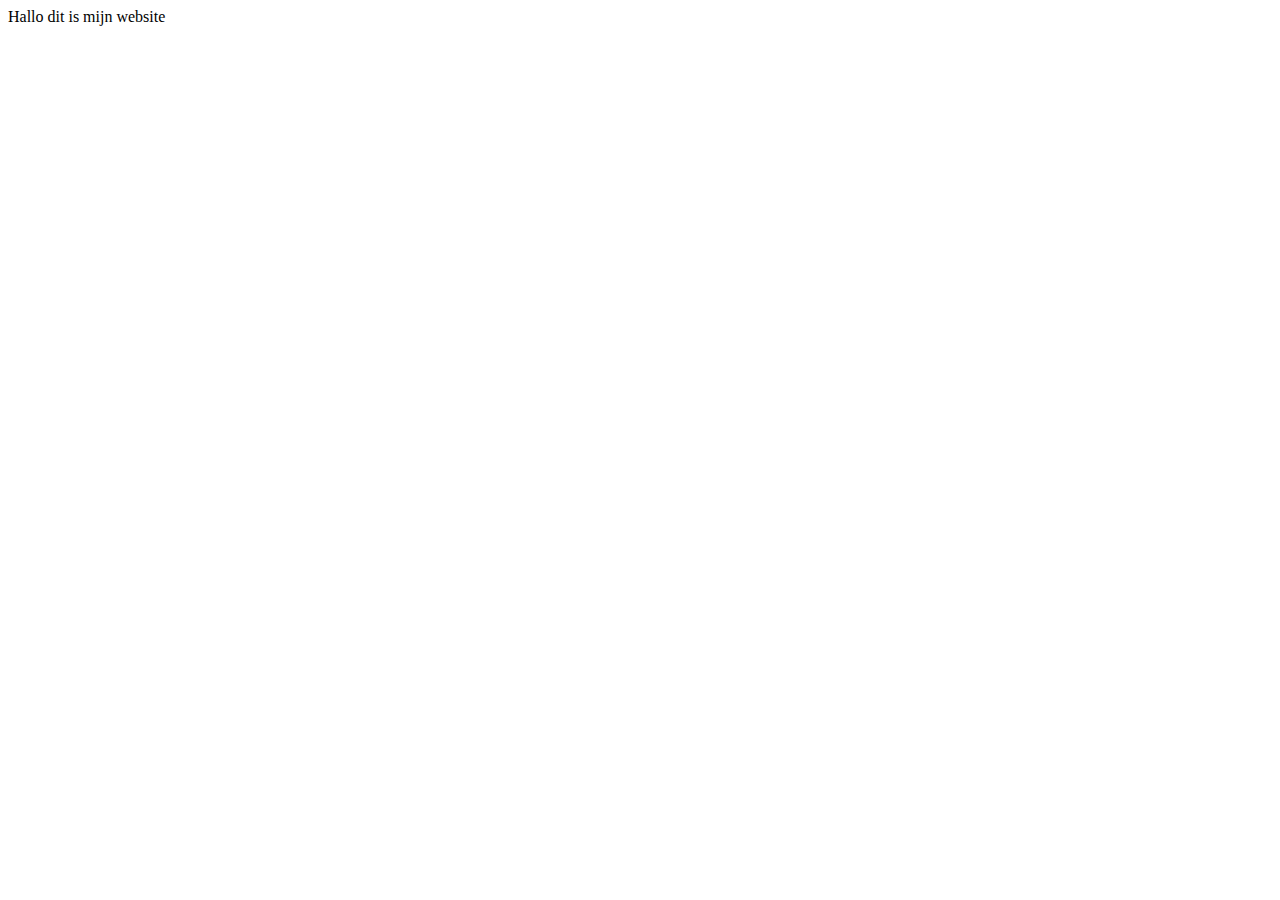
==== index.html @ 6a7ceaff "Test index page" ====
<!DOCTYPE html>
<html lang="en">

<head>
  <meta charset="UTF-8">
  <meta http-equiv="X-UA-Compatible" content="IE=edge">
  <meta name="viewport" content="width=device-width, initial-scale=1.0">
  <title>Evan portfolio</title>
</head>

<body>
  Hallo dit is mijn website
</body>

</html>
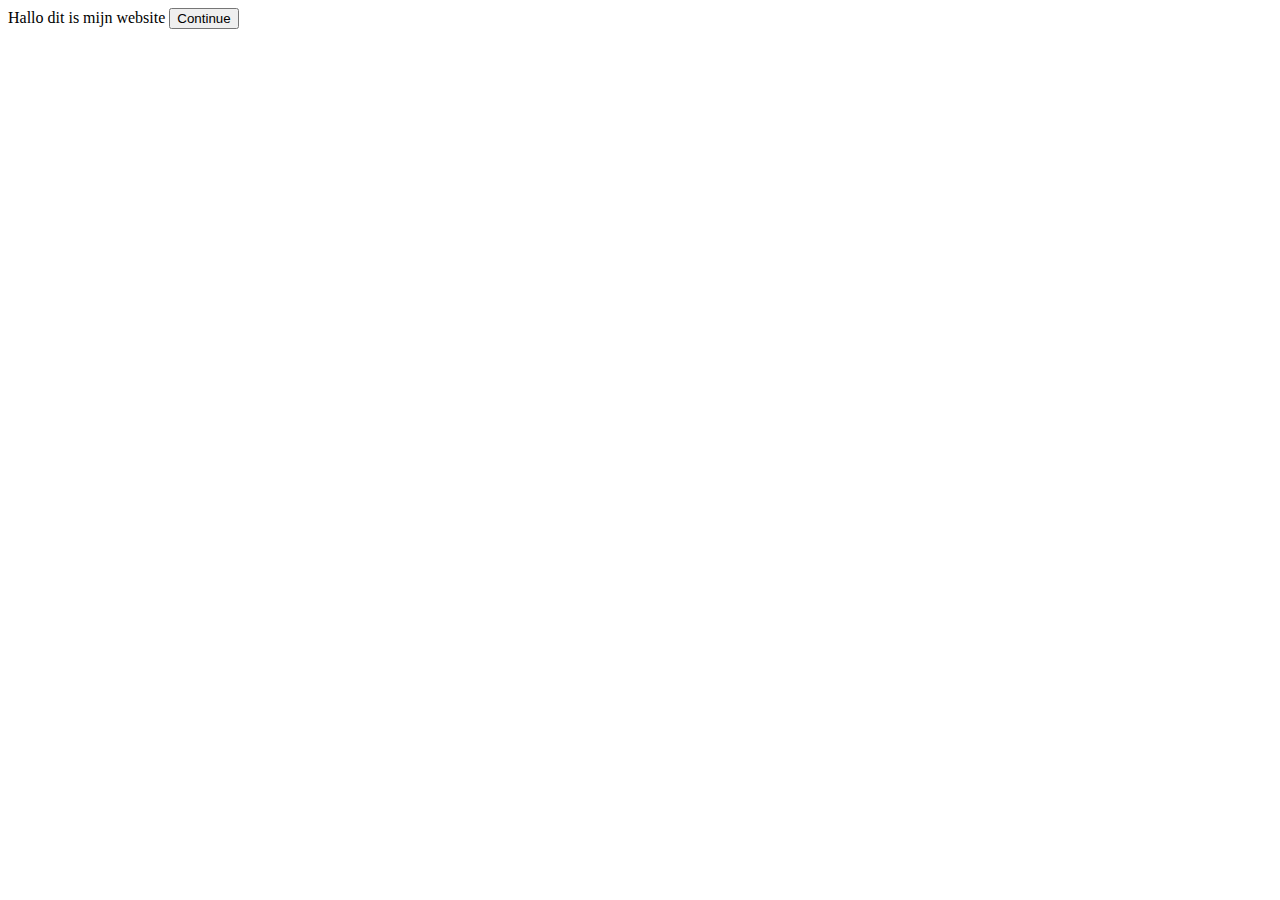
==== commit 90c736e8: "Update index.html" ====
--- a/index.html
+++ b/index.html
@@ -10,6 +10,7 @@
 
 <body>
   Hallo dit is mijn website
+  <button onclick="window.location.href='/msi/index.html'">Continue</button>
 </body>
 
 </html>
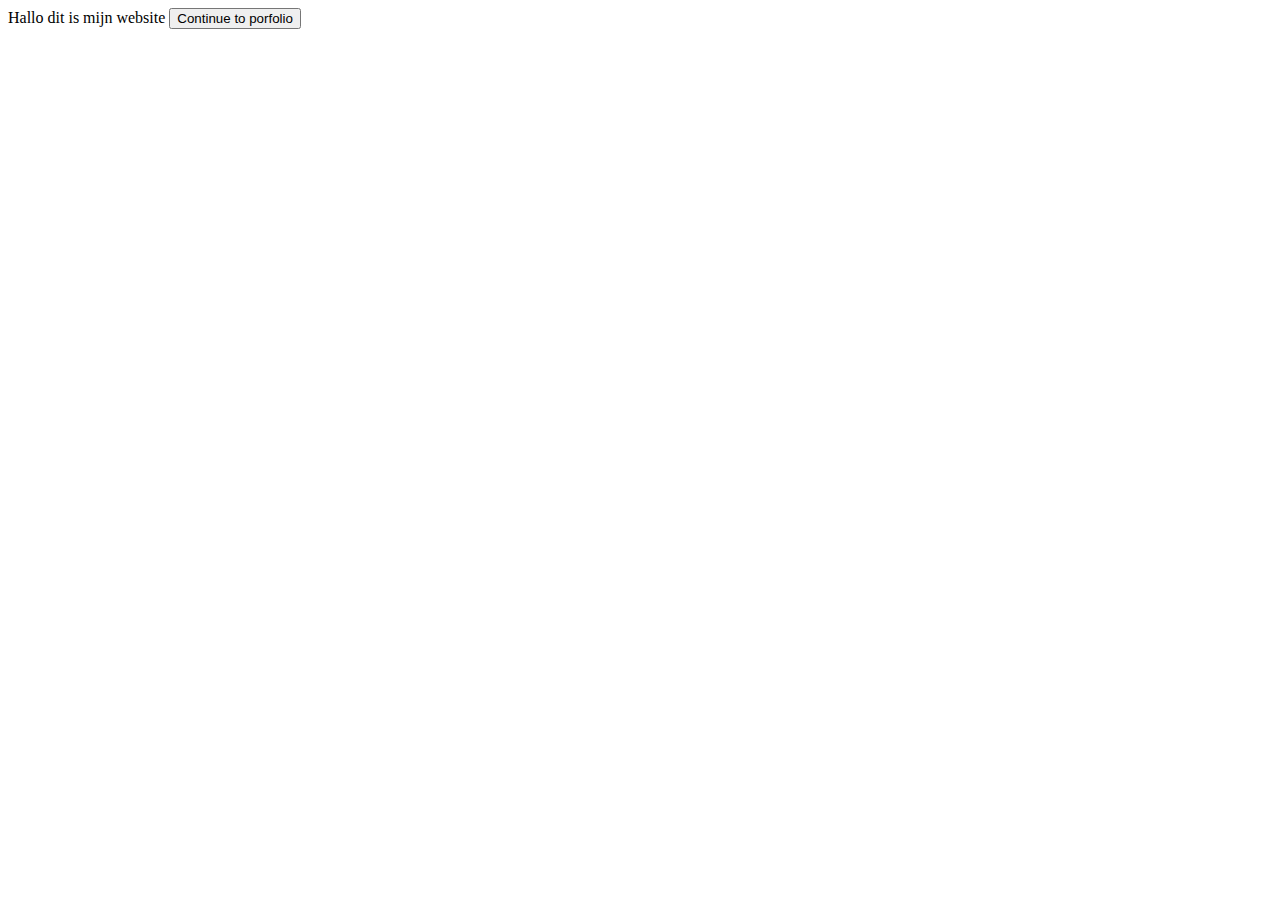
==== commit bbf3ae6b: "Correct link to page" ====
--- a/index.html
+++ b/index.html
@@ -10,7 +10,7 @@
 
 <body>
   Hallo dit is mijn website
-  <button onclick="window.location.href='/msi/index.html'">Continue</button>
+  <button onclick="window.location.href='/MSI/'">Continue to porfolio</button>
 </body>
 
 </html>
